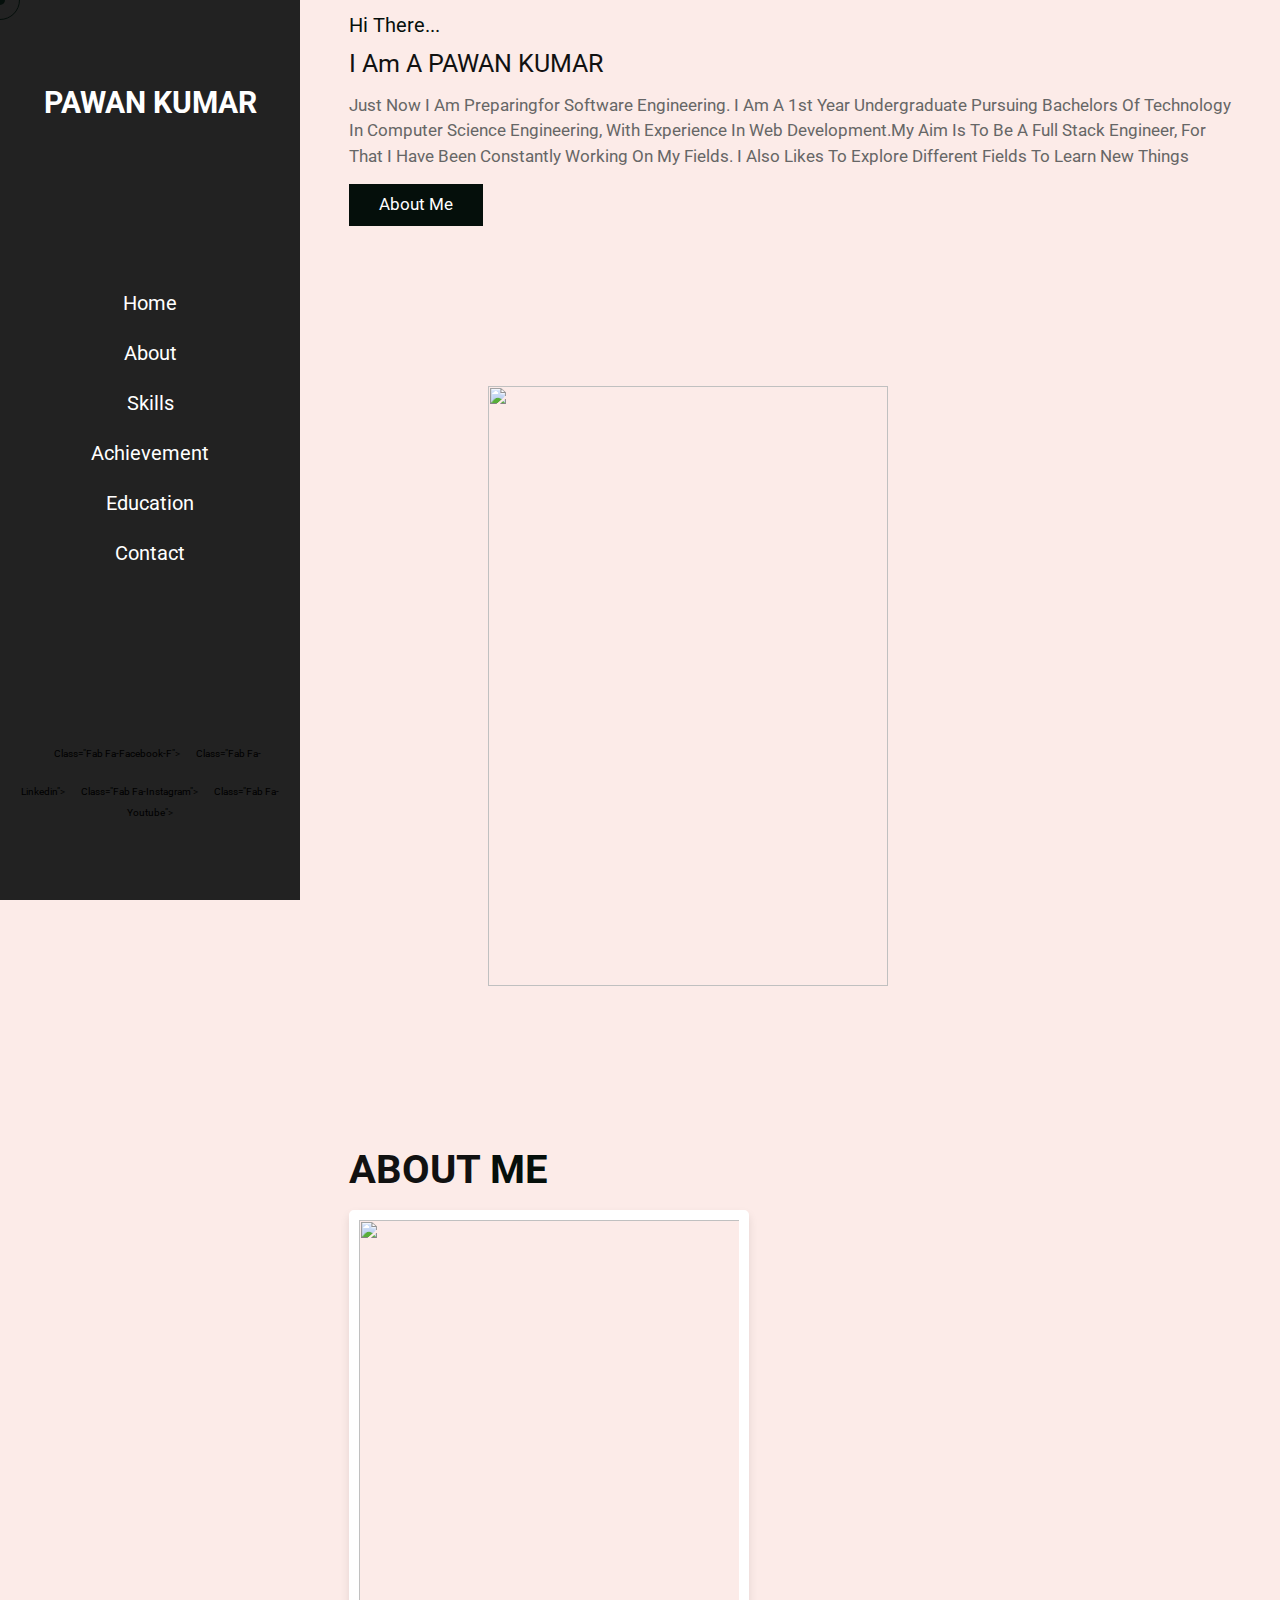
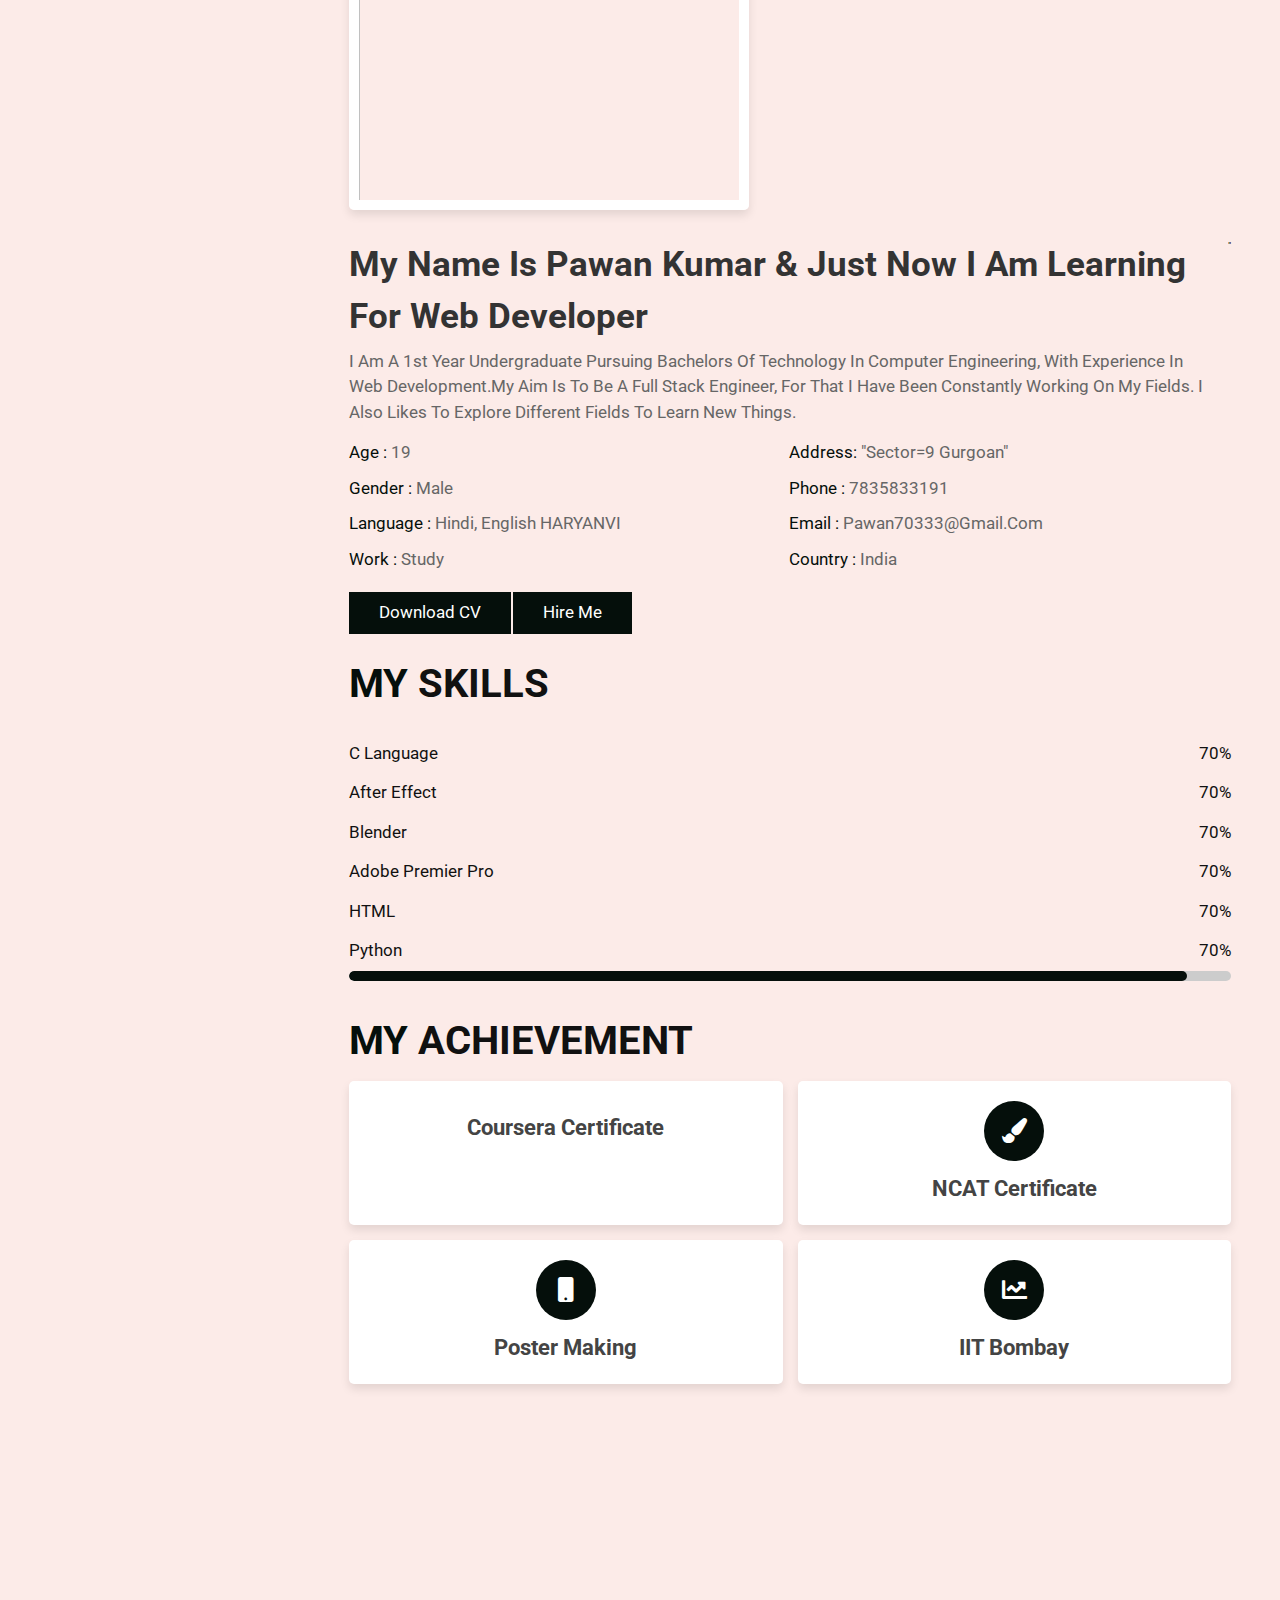
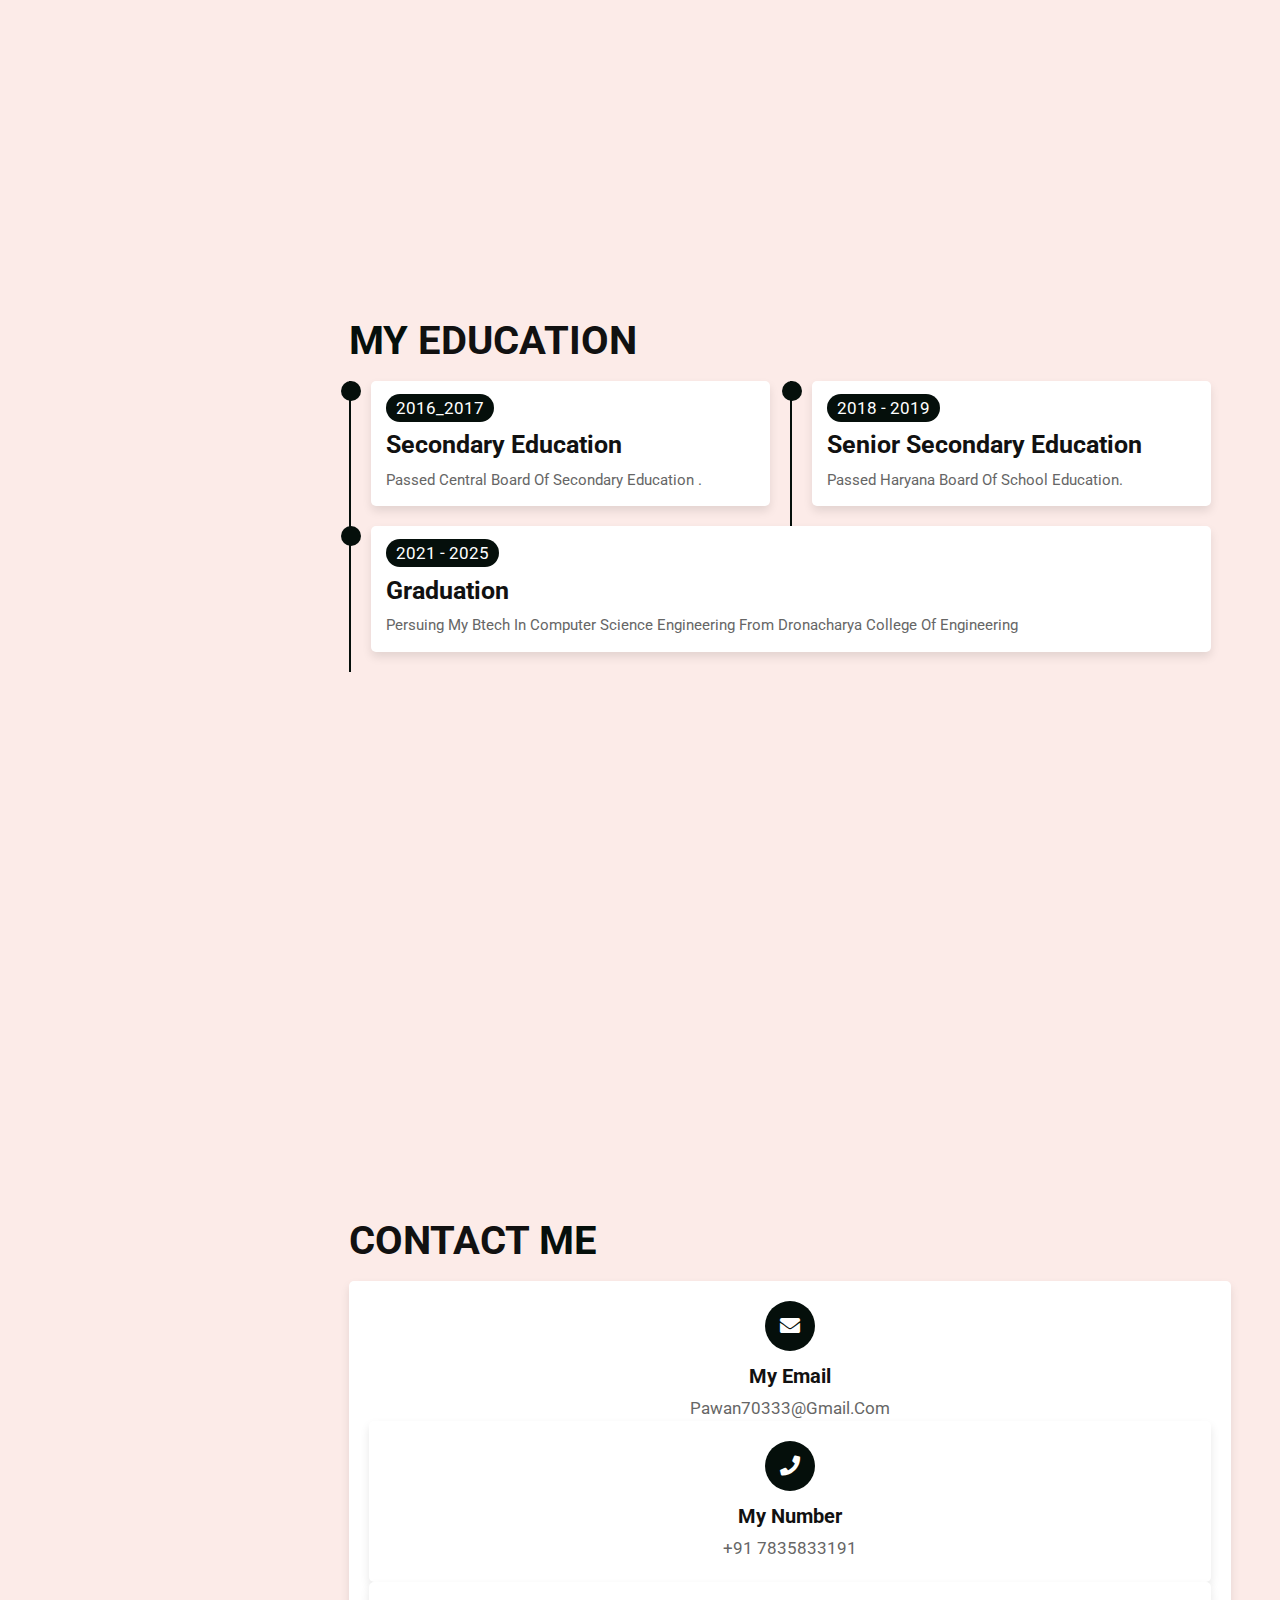
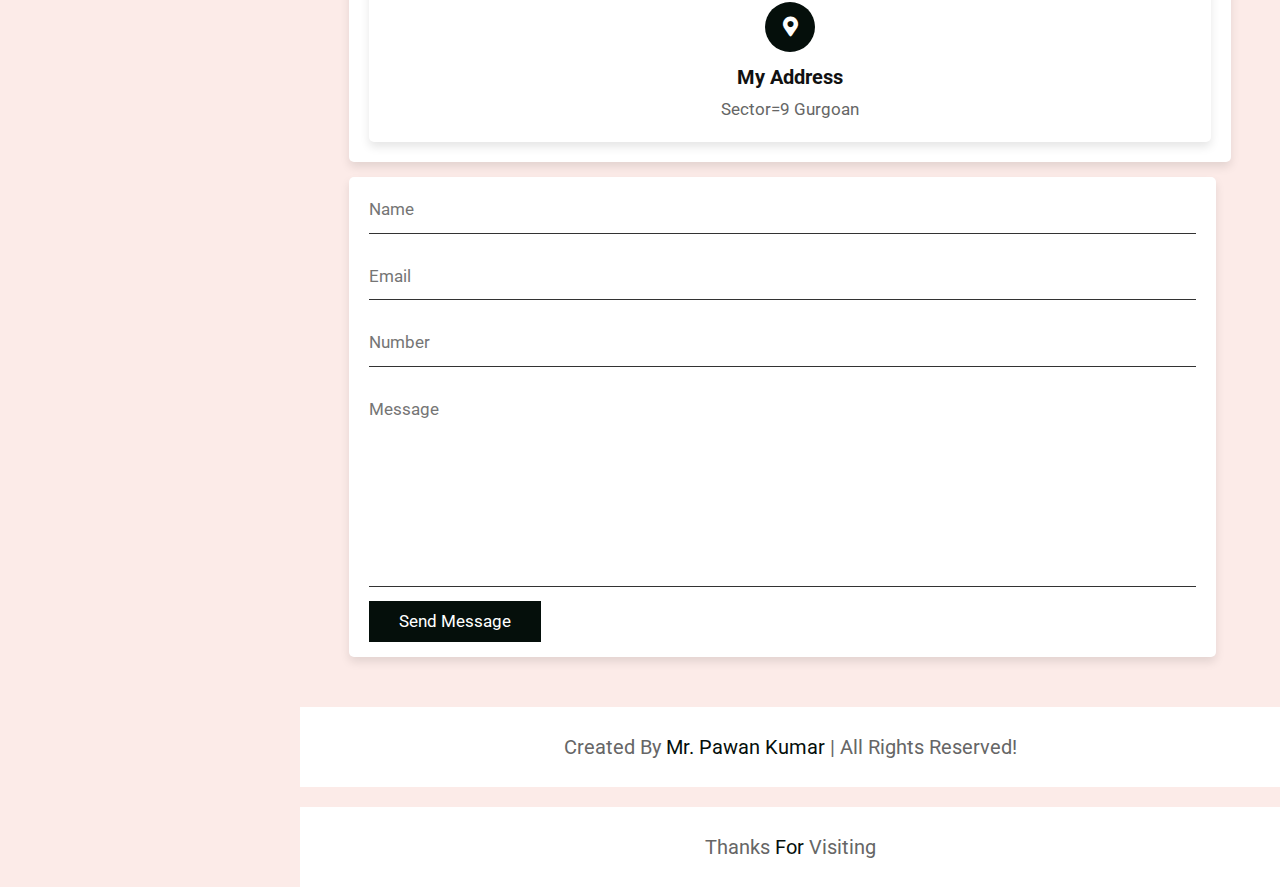
==== index.html @ 40345e4a "Create index.html" ====
<!DOCTYPE html>
<html lang="en">

<head>
    <meta charset="UTF-8">
    <meta http-equiv="X-UA-Compatible" content="IE=edge">
    <meta name="viewport" content="width=device-width, initial-scale=1.0">
    <title>Portfolio Website</title>

    <!-- font awesome cdn link  -->
    <link rel="stylesheet" href="https://cdnjs.cloudflare.com/ajax/libs/font-awesome/5.15.3/css/all.min.css">


    <!-- custom css file link  -->
    <link rel="stylesheet" href="style.css">

</head>

<body>

    <!-- custom cursors  -->
    <div class="cursor-1"></div>
    <div class="cursor-2"></div>


    <div id="menu-bars" class="fas fa-bars"></div>

    <!-- header section starts  -->

    <header>

        <a href="#" class="logo"> <span> </span>PAWAN KUMAR</a>

        <nav class="navbar">
            <a href="#home">Home</a>
            <a href="#about">about</a>
            <a href="#service">skills</a>
            <a href="#Certificate">Achievement</a>
            <a href="#experience">Education</a>
            <a href="#contact">Contact</a>
        </nav>

        <div class="follow">
            <a href="https://www.facebook.com/profile.php?id=100081177906804"></a>class="fab fa-facebook-f"></a>
            <a href="https://www.linkedin.com/in/mayank-yadav-09460a22a"></a> class="fab fa-linkedin"></a>
            <a href="https://www.instagram.com/_pawan_1802/"></a> class="fab fa-instagram"></a>
            <a href="https://youtu.be/EDFWS7ObNfY"></a> class="fab fa-youtube"></a>

        </div>

    </header>

    <!-- header section ends -->

    <!-- home section starts  -->

    <section class="home" id="home">

        <div class="content">
            <span class="hi"> hi there... </span>
            <!-- <h3> i am <span>  </span> </h3> -->
            <p class="info"> i am a PAWAN KUMAR </p>
            <p class="text">
                just now i am preparingfor software Engineering. I am a 1st year Undergraduate pursuing Bachelors of Technology in Computer Science Engineering, with experience in Web Development.My aim is to be a full stack engineer, for that I have been constantly
                working on my fields. I also likes to explore different fields to learn new things</p>
            <a href="#about" class="btn">about me</a>
        </div>

        <div class="image">
            <img src="" alt="">
            <div class="row">
                <div class="column">
                    <img src="""C:\Users\pawan\Desktop\WhatsApp Image 2022-07-11 at 9.10.34 AM.jpeg""" style="width:400px;height:600px;margin:auto" >
                </div>
            </div>
        </div>

    </section>

    <!-- home section ends -->

    <!-- about section starts  -->

    <section class="about" id="about">

        <h1 class="heading"> about <span> me </span> </h1>

        <div class="row-1">
            <style>
                imagemain {
                    display=block;
                    margin-left=auto;
                    margin-right=auto;
                }
            </style>

            <div class="image">
                <img src="WhatsApp Image 2022-07-10 at 2.33.48 PM.jpeg" style=" width:400px; height:600px;" alt="">
            </div>

            <div class="content">
                <h3> my name is Pawan Kumar & just now i am learning for Web developer </h3>
                <p>I am a 1st year Undergraduate pursuing Bachelors of Technology in computer Engineering, with experience in Web Development.My aim is to be a full stack engineer, for that I have been constantly working on my fields. I also likes to explore
                    different fields to learn new things.</p>
                <div class="box-container">
                    <div class="box">
                        <p> <span> age : </span> 19 </p>
                        <p> <span> gender : </span> Male </p>
                        <p> <span> language : </span> hindi, english HARYANVI </p>
                        <p> <span> work : </span> study </p>
                    </div>
                    <div class="box">
                        <p> <span> address: </span> "sector=9 gurgoan" </p>
                        <p> <span> phone : </span> 7835833191</p>
                        <p> <span> email : </span>pawan70333@gmail.com</p>
                        <p> <span> country : </span> India </p>
                    </div>
                </div>
                <a href="#" class="btn">download CV</a>
                <a href="#" class="btn">hire me</a>
            </div>"

        </div>

        <h1 class="heading"> <span> my </span> skills </h1>

        <div class="row-2">

            <div class="skills">
                <div class="progress">
                    <h3> C language<span> 70% </span> </h3>
                    <h3>after effect<span>70%</span></h3>
                    <h3>blender<span>70%</span></h3>
                    <h3>adobe premier pro<span>70%</span></h3>
                    <h3>HTML<span>70%</span></h3>
                    <h3>Python<span>70%</span></h3>
                    <div class="bar"> <span></span> </div>
                </div>


            </div>

            <!-- <div class="box-container">
        <div class="box">
            <h3> Secondary Education  </h3>
            <p>years of experience</p>
        </div>
        <div class="box">
            <h3> >> 250+ </h3>
            <p>happy clients</p>
        </div>
        <div class="box">
            <h3> >> 150+ </h3>
            <p>projects completed</p>
        </div>
        <div class="box">
            <h3> >> 12+ </h3>
            <p>awards won</p>
        </div>
    </div>  -->

        </div>

    </section>

    <!-- about section ends -->

    <!-- service section starts  -->

    <section class="service" id="service">

        <h1 class="heading"> <span> my </span> ACHIEVEMENT </h1>

        <div class="box-container">

            <div class="box">
                <i class="Coursera module 1.pdf"></i>
                <i class="C For Everyone_ Structure Programming in C 2nd-Module.pdf"></i>
                <h3>Coursera Certificate</h3>
                <!-- <p>Lorem ipsum dolor sit amet consectetur adipisicing elit. Sit, facere?</p> -->
            </div>

            <div class="box">
                <i class="fas fa-paint-brush"></i>
                <i class="NCAT.pdf"></i>
                <h3>NCAT Certificate</h3>
                <!-- <p>Lorem ipsum dolor sit amet consectetur adipisicing elit. Sit, facere?</p> -->
            </div>

            <div class="box">
                <i class="fas fa-mobile"></i>
                <i class=""C:\Users\pawan\Desktop\POSTER MAKING.pdf""></i>
                <h3>Poster Making</h3>
                <!-- <p>Lorem ipsum dolor sit amet consectetur adipisicing elit. Sit, facere?</p> -->
            </div>

            <!-- <div class="box">
            <i class="fas fa-bullhorn"></i>
            <h3>seo marketing</h3>
            <p>Lorem ipsum dolor sit amet consectetur adipisicing elit. Sit, facere?</p>
        </div> -->

            <div class="box">
                <i class="fas fa-chart-line"></i>
                <i class=""C:\Users\pawan\Desktop\IIT Bombay.pdf""></i>
                <h3>IIT Bombay</h3>
                <!-- <p>Lorem ipsum dolor sit amet consectetur adipisicing elit. Sit, facere?</p> -->
            </div>

            <!-- <div class="box">
            <i class="fas fa-envelope"></i>
            <h3>email marketing</h3>
            <p>Lorem ipsum dolor sit amet consectetur adipisicing elit. Sit, facere?</p>
        </div> -->

        </div>

    </section>

    <!-- service section ends -->

    <!-- experience section starts  -->

    <section class="experience" id="experience">

        <h1 class="heading"> <span> my </span> Education </h1>

        <div class="box-container">

            <div class="box">
                <div class="content">
                    <span> 2016_2017 </span>
                    <h3>Secondary Education</h3>
                    <p>Passed Central Board of Secondary Education .</p>
                </div>
            </div>

            <div class="box">
                <div class="content">
                    <span> 2018 - 2019 </span>
                    <h3>Senior Secondary Education</h3>
                    <p>Passed Haryana Board of School Education. </p>
                </div>
            </div>

            <div class="box">
                <div class="content">
                    <span> 2021 - 2025 </span>
                    <h3>Graduation</h3>
                    <p>Persuing my Btech in Computer Science Engineering from Dronacharya College of Engineering</p>
                </div>
            </div>

            <!-- <div class="box">
            <div class="content">
                <span> 2018 - 2019 </span>
                <h3>front-end development</h3>
                <p>Lorem ipsum dolor sit amet consectetur adipisicing elit. Vitae vel quasi consectetur expedita ipsam similique maiores ipsa? Error, debitis ullam.</p>
            </div>
        </div> -->

            <!-- <div class="box">
            <div class="content">
                <span> 2019 - 2020 </span>
                <h3>front-end development</h3>
                <p>Lorem ipsum dolor sit amet consectetur adipisicing elit. Vitae vel quasi consectetur expedita ipsam similique maiores ipsa? Error, debitis ullam.</p>
            </div>
        </div>
        <div class="box">
            <div class="content">
                <span> 2020 - 2021 </span>
                <h3>front-end development</h3>
                <p>Lorem ipsum dolor sit amet consectetur adipisicing elit. Vitae vel quasi consectetur expedita ipsam similique maiores ipsa? Error, debitis ullam.</p>
            </div>
        </div> -->

        </div>

    </section>

    <!-- experience section ends -->

    <!-- portfolio section starts  -->

    <!-- <section class="portfolio" id="portfolio">
    <h1 class="heading"> <span> my </span> portfolio </h1>
    <div class="box-container">
        <div class="box">
            <img src="images/img-1.jpg" alt="">
            <h3> project 01 </h3>
            <div class="icons">
                <a href="#" class="fas fa-link"></a>
                <a href="#" class="fas fa-share"></a>
                <a href="#" class="fas fa-search"></a>
            </div>
        </div>
        <div class="box">
            <img src="images/img-2.jpg" alt="">
            <h3> project 02 </h3>
            <div class="icons">
                <a href="#" class="fas fa-link"></a>
                <a href="#" class="fas fa-share"></a>
                <a href="#" class="fas fa-search"></a>
            </div>
        </div>
        <div class="box">
            <img src="images/img-3.jpg" alt="">
            <h3> project 03 </h3>
            <div class="icons">
                <a href="#" class="fas fa-link"></a>
                <a href="#" class="fas fa-share"></a>
                <a href="#" class="fas fa-search"></a>
            </div>
        </div>
        <div class="box">
            <img src="images/img-4.jpg" alt="">
            <h3> project 04 </h3>
            <div class="icons">
                <a href="#" class="fas fa-link"></a>
                <a href="#" class="fas fa-share"></a>
                <a href="#" class="fas fa-search"></a>
            </div>
        </div>
        <div class="box">
            <img src="images/img-5.jpg" alt="">
            <h3> project 05 </h3>
            <div class="icons">
                <a href="#" class="fas fa-link"></a>
                <a href="#" class="fas fa-share"></a>
                <a href="#" class="fas fa-search"></a>
            </div>
        </div>
        <div class="box">
            <img src="images/img-6.jpg" alt="">
            <h3> project 06 </h3>
            <div class="icons">
                <a href="#" class="fas fa-link"></a>
                <a href="#" class="fas fa-share"></a>
                <a href="#" class="fas fa-search"></a>
            </div>
        </div>
    </div>
</section> -->

    <!-- portfolio section ends -->

    <!-- contact section starts  -->

    <section class="contact" id="contact">

        <h1 class="heading"> Contact <span> me </span> </h1>

        <div class="icons-container">

            <div class="icons">
                <i class="fas fa-envelope"></i>
                <h3>my email</h3>
                <p> pawan70333@gmail.com</p>
                <!-- <p>@gmail.com</p> -->


                <div class="icons">
                    <i class="fas fa-phone"></i>
                    <h3>my number</h3>
                    <p>+91 7835833191</p>
                    <!-- <p>+111-222-3333</p> -->
                </div>

                <div class="icons">
                    <i class="fas fa-map-marker-alt"></i>
                    <h3>my address</h3>
                    <p> sector=9 gurgoan </p>
                </div>

            </div>

            <div class="row">

                <form action="">

                    <input type="text" placeholder="name" class="box">
                    <input type="email" placeholder="email" class="box">
                    <input type="number" placeholder="number" class="box">

                    <textarea name="" placeholder="message" id="" cols="30" rows="10"></textarea>

                    <input type="submit" class="btn" value="send message">

                </form>

                <!-- <iframe class="map" src="https://www.google.com/maps/embed?pb=!1m18!1m12!1m3!1d30153.788252261566!2d72.82321484621745!3d19.141690214227783!2m3!1f0!2f0!3f0!3m2!1i1024!2i768!4f13.1!3m3!1m2!1s0x3be7b63aceef0c69%3A0x2aa80cf2287dfa3b!2sJogeshwari%20West%2C%20Mumbai%2C%20Maharashtra%20400047!5e0!3m2!1sen!2sin!4v1625069635379!5m2!1sen!2sin" allowfullscreen="" loading="lazy"></iframe> -->

            </div>


    </section>

    <!-- contact section ends -->

    <!-- footer section  -->
    <footer class="footer"> created by <span> Mr. Pawan Kumar</span> | all rights reserved! </footer>
    <footer class="footer"> Thanks <span> for </span> visiting </footer>
























    <!-- custom js file link  -->
    <script src="script.js"></script>

</body>

</html>
---- style.css ----
@import url('https://fonts.googleapis.com/css2?family=Roboto:wght@100;300;400;500;700&display=swap');
:root {
    --main-color: #050f0b;
}

* {
    font-family: 'Roboto', sans-serif;
    margin: 0;
    padding: 0;
    box-sizing: border-box;
    outline: none;
    border: none;
    text-decoration: none;
    text-transform: capitalize;
    transition: all .2s linear;
    line-height: 1.5;
}

html {
    font-size: 62.5%;
    overflow-x: hidden;
    scroll-behavior: smooth;
}

body {
    background: #fcebe8;
    padding-left: 30rem;
}

.column {
    float: left;
    width: 43.33%;
    padding: 130px;
    left: 100%;
    margin: 0 .9rem;
}

.row::after {
    content: "";
    display: inline;
    clear: both;
}

section {
    padding: 1rem 5%;
    min-height: 100vh;
}

.heading {
    font-size: 4rem;
    padding-bottom: 1rem;
    color: #111;
    text-transform: uppercase;
}

.heading span {
    color: var(--main-color);
    text-transform: uppercase;
}

.btn {
    display: inline-block;
    margin-top: 1rem;
    padding: .8rem 3rem;
    background: var(--main-color);
    color: #fff;
    cursor: pointer;
    font-size: 1.7rem;
}

.btn:hover {
    background: #111;
    letter-spacing: .2rem;
}

header {
    position: fixed;
    top: 0;
    left: 0;
    bottom: 0;
    background: #222;
    display: flex;
    align-items: center;
    justify-content: space-between;
    z-index: 1000;
    flex-flow: column;
    padding: 8rem 2rem;
    width: 30rem;
    text-align: center;
}

header .logo {
    text-transform: uppercase;
    color: #fff;
    font-size: 3rem;
    font-weight: bolder;
}

header .logo span {
    text-transform: uppercase;
    color: var(--main-color);
}

header .navbar a {
    display: block;
    font-size: 2rem;
    color: #fff;
    margin: 2rem 0;
}

header .navbar a:hover {
    letter-spacing: .2rem;
    color: var(--main-color);
}

header .follow a {
    font-size: 2.5rem;
    color: #fff;
    margin: 0 .7rem;
}

header .follow a:hover {
    color: var(--main-color);
}

#menu-bars {
    position: fixed;
    top: 1rem;
    right: 1rem;
    z-index: 10000;
    background: var(--main-color);
    color: #fff;
    border-radius: .5rem;
    padding: 1rem 1.5rem;
    font-size: 3rem;
    cursor: pointer;
    display: none;
}

.cursor-1 {
    position: absolute;
    top: 0;
    left: 0;
    height: 1rem;
    width: 1rem;
    background: var(--main-color);
    pointer-events: none;
    transform: translate(-50%, -50%);
    border-radius: 50%;
    z-index: 10000;
}

.cursor-1.active {
    height: 7rem;
    width: 7rem;
    opacity: .3;
}

.cursor-2 {
    position: absolute;
    top: 0;
    left: 0;
    height: 4rem;
    width: 4rem;
    border: .1rem solid var(--main-color);
    pointer-events: none;
    transform: translate(-50%, -50%);
    border-radius: 50%;
    z-index: 10000;
    transition: .3s linear;
}

.cursor-2.active {
    display: none;
}

.home {
    display: flex;
    align-items: center;
    flex-wrap: wrap;
    gap: 1.5rem;
}

.home .image {
    flex: 1 1 40rem;
}

.home .image img {
    width: 100%;
}

.home .content {
    flex: 1 1 40rem;
}

.home .content .hi {
    font-size: 2rem;
    color: var(--main-color);
}

.home .content h3 {
    font-size: 4.5rem;
    color: #111;
    text-transform: uppercase;
}

.home .content h3 span {
    color: var(--main-color);
    text-transform: uppercase;
}

.home .content .info {
    font-size: 2.5rem;
    color: #111;
    padding: .5rem 0;
}

.home .content .text {
    font-size: 1.7rem;
    color: #666;
    padding: .5rem 0;
}

.about .row-1 {
    display: flex;
    flex-wrap: wrap;
    gap: 1.5rem;
    padding-bottom: 2rem;
}

.about .row-1 .image {
    flex: 1 1 25rem;
}

.about .row-1 .image img {
    height: 100%;
    width: 100%;
    object-fit: cover;
    border: 1rem solid #fff;
    border-radius: .5rem;
    box-shadow: 0 .5rem 1rem rgba(0, 0, 0, .1);
}

.about .row-1 .content {
    flex: 1 1 50rem;
}

.about .row-1 .content h3 {
    color: #333;
    font-size: 3.5rem;
}

.about .row-1 .content p {
    color: #666;
    font-size: 1.7rem;
    padding: .5rem 0;
}

.about .row-1 .content .box-container {
    display: flex;
    flex-wrap: wrap;
    gap: 1.5rem;
    padding: 0.5rem 0;
}

.about .row-1 .content .box-container .box {
    flex: 1 1 20rem;
}

.about .row-1 .content .box-container .box span {
    color: var(--main-color);
}

.about .row-2 {
    display: flex;
    flex-wrap: wrap;
    gap: 1.5rem;
    align-items: center;
}

.about .row-2 .skills {
    flex: 1 1 40rem;
}

.about .row-2 .skills .progress {
    padding: 1rem 0;
}

.about .row-2 .skills .progress h3 {
    display: flex;
    justify-content: space-between;
    padding: .7rem 0;
    font-size: 1.7rem;
    color: #111;
    font-weight: 400;
}

.about .row-2 .skills .progress .bar {
    width: 100%;
    background: #ccc;
    overflow: hidden;
    height: 1rem;
    border-radius: 50rem;
}

.about .row-2 .skills .progress .bar span {
    display: block;
    height: 100%;
    background: var(--main-color);
    border-radius: 50rem;
}

.about .row-2 .skills .progress:nth-child(1) .bar span {
    width: 95%;
}

.about .row-2 .skills .progress:nth-child(2) .bar span {
    width: 80%;
}

.about .row-2 .skills .progress:nth-child(3) .bar span {
    width: 75%;
}

.about .row-2 .skills .progress:nth-child(4) .bar span {
    width: 85%;
}

.about .row-2 .box-container {
    flex: 1 1 40rem;
    display: flex;
    flex-wrap: wrap;
    gap: 1.5rem;
}

.about .row-2 .box-container .box {
    flex: 1 1 15rem;
    background: #fff;
    padding: 2rem;
    border-radius: .5rem;
    box-shadow: 0 .5rem 1rem rgba(0, 0, 0, .1);
}

.about .row-2 .box-container .box h3 {
    color: var(--main-color);
    font-size: 3rem;
}

.about .row-2 .box-container .box p {
    color: #666;
    font-size: 1.7rem;
    padding-top: .5rem;
}

.service .box-container {
    display: flex;
    flex-wrap: wrap;
    gap: 1.5rem;
}

.service .box-container .box {
    flex: 1 1 30rem;
    text-align: center;
    padding: 2rem;
    background: #fff;
    border-radius: .5rem;
    box-shadow: 0 .5rem 1rem rgba(0, 0, 0, .1);
}

.service .box-container .box i {
    height: 6rem;
    width: 6rem;
    line-height: 6rem;
    font-size: 2.5rem;
    color: #fff;
    background: var(--main-color);
    border-radius: 50%;
}

.service .box-container .box h3 {
    color: #444;
    font-size: 2.2rem;
    padding-top: 1rem;
}

.service .box-container .box p {
    color: #666;
    font-size: 1.7rem;
    padding-top: .5rem;
}

.experience .box-container {
    display: flex;
    flex-wrap: wrap;
}

.experience .box-container .box {
    position: relative;
    flex: 1 1 33rem;
    border-left: .2rem solid var(--main-color);
    padding-left: 2rem;
    padding-right: 2rem;
    padding-bottom: 2rem;
}

.experience .box-container .box::before {
    content: '';
    position: absolute;
    top: 0;
    left: -1rem;
    height: 2rem;
    width: 2rem;
    border-radius: 50%;
    background: var(--main-color);
}

.experience .box-container .box .content {
    background: #fff;
    padding: 1.5rem;
    box-shadow: 0 .5rem 1rem rgba(0, 0, 0, .1);
    border-radius: .5rem;
}

.experience .box-container .box .content span {
    color: #fff;
    font-size: 1.7rem;
    background: var(--main-color);
    border-radius: 50rem;
    padding: .4rem 1rem;
}

.experience .box-container .box .content h3 {
    font-size: 2.5rem;
    padding: .5rem 0;
    color: #111;
}

.experience .box-container .box .content p {
    font-size: 1.5rem;
    color: #666;
}

.portfolio .box-container {
    display: flex;
    flex-wrap: wrap;
    gap: 1.5rem;
}

.portfolio .box-container .box {
    flex: 1 1 30rem;
    height: 25rem;
    position: relative;
    overflow: hidden;
    border: 1rem solid #fff;
    box-shadow: 0 .5rem 1rem rgba(0, 0, 0, .1);
    background: #fff;
    border-radius: .5rem;
}

.portfolio .box-container .box img {
    height: 100%;
    width: 100%;
    object-fit: cover;
    border-radius: .5rem;
    position: relative;
    z-index: 1;
}

.portfolio .box-container .box:hover img {
    height: 75%;
    width: 75%;
}

.portfolio .box-container .box h3 {
    position: absolute;
    bottom: .5rem;
    left: 1rem;
    font-size: 2.5rem;
    color: #333;
    text-transform: uppercase;
}

.portfolio .box-container .box .icons {
    position: absolute;
    top: 1rem;
    right: 1rem;
}

.portfolio .box-container .box .icons a {
    display: block;
    height: 4rem;
    width: 4rem;
    border-radius: .5rem;
    background: #eee;
    color: #333;
    font-size: 1.7rem;
    line-height: 4rem;
    text-align: center;
    margin-bottom: 1rem;
}

.portfolio .box-container .box .icons a:hover {
    background: var(--main-color);
    color: #fff;
}

.contact .icons-container {
    display: flex;
    gap: 1.5rem;
    flex-wrap: wrap;
    padding-bottom: 2rem;
}

.contact .icons-container .icons {
    flex: 1 1 25rem;
    text-align: center;
    padding: 2rem;
    background: #fff;
    box-shadow: 0 .5rem 1rem rgba(0, 0, 0, .1);
    border-radius: .5rem;
}

.contact .icons-container .icons i {
    height: 5rem;
    width: 5rem;
    line-height: 5rem;
    font-size: 2rem;
    background: var(--main-color);
    color: #fff;
    border-radius: 50%;
}

.contact .icons-container .icons h3 {
    color: #111;
    font-size: 2rem;
    padding: .5rem 0;
    padding-top: 1rem;
}

.contact .icons-container .icons p {
    color: #666;
    font-size: 1.7rem;
}

.contact .row {
    display: flex;
    flex-wrap: wrap;
    gap: 1.5rem;
}

.contact .row form {
    flex: 1 1 55rem;
    background: #fff;
    padding: 0 2rem;
    box-shadow: 0 .5rem 1rem rgba(0, 0, 0, .1);
    border-radius: .5rem;
}

.contact .row .map {
    flex: 1 1 25rem;
    border: 1rem solid #fff;
    box-shadow: 0 .5rem 1rem rgba(0, 0, 0, .1);
    border-radius: .5rem;
    width: 100%;
}

.contact .row form .box,
.contact .row form textarea {
    width: 100%;
    border-bottom: .1rem solid #333;
    color: #333;
    text-transform: none;
    font-size: 1.7rem;
    padding: 1rem 0;
    margin: 1rem 0;
}

.contact .row form .box:focus,
.contact .row form textarea:focus {
    border-color: var(--main-color);
}

.contact .row form .box::placeholder,
.contact .row form textarea::placeholder {
    text-transform: capitalize;
}

.contact .row form textarea {
    height: 20rem;
    resize: none;
}

.contact .row form .btn {
    margin-top: 0;
    margin-bottom: 1.5rem;
}

.footer {
    margin-top: 2rem;
    font-size: 2rem;
    padding: 2.5rem;
    text-align: center;
    color: #666;
    background: #fff;
}

.footer span {
    color: var(--main-color);
}


/* media queries  */

@media (max-width:991px) {
    html {
        font-size: 55%;
    }
    body {
        padding: 0;
    }
    #menu-bars {
        display: initial;
    }
    header {
        left: -120%;
    }
    header.active {
        left: 0%;
    }
    .cursor-1,
    .cursor-2 {
        display: none;
    }
}

@media (max-width:450px) {
    html {
        font-size: 50%;
    }
    header {
        width: 100%;
    }
    .experience .box-container .box {
        padding-right: 0;
    }
}
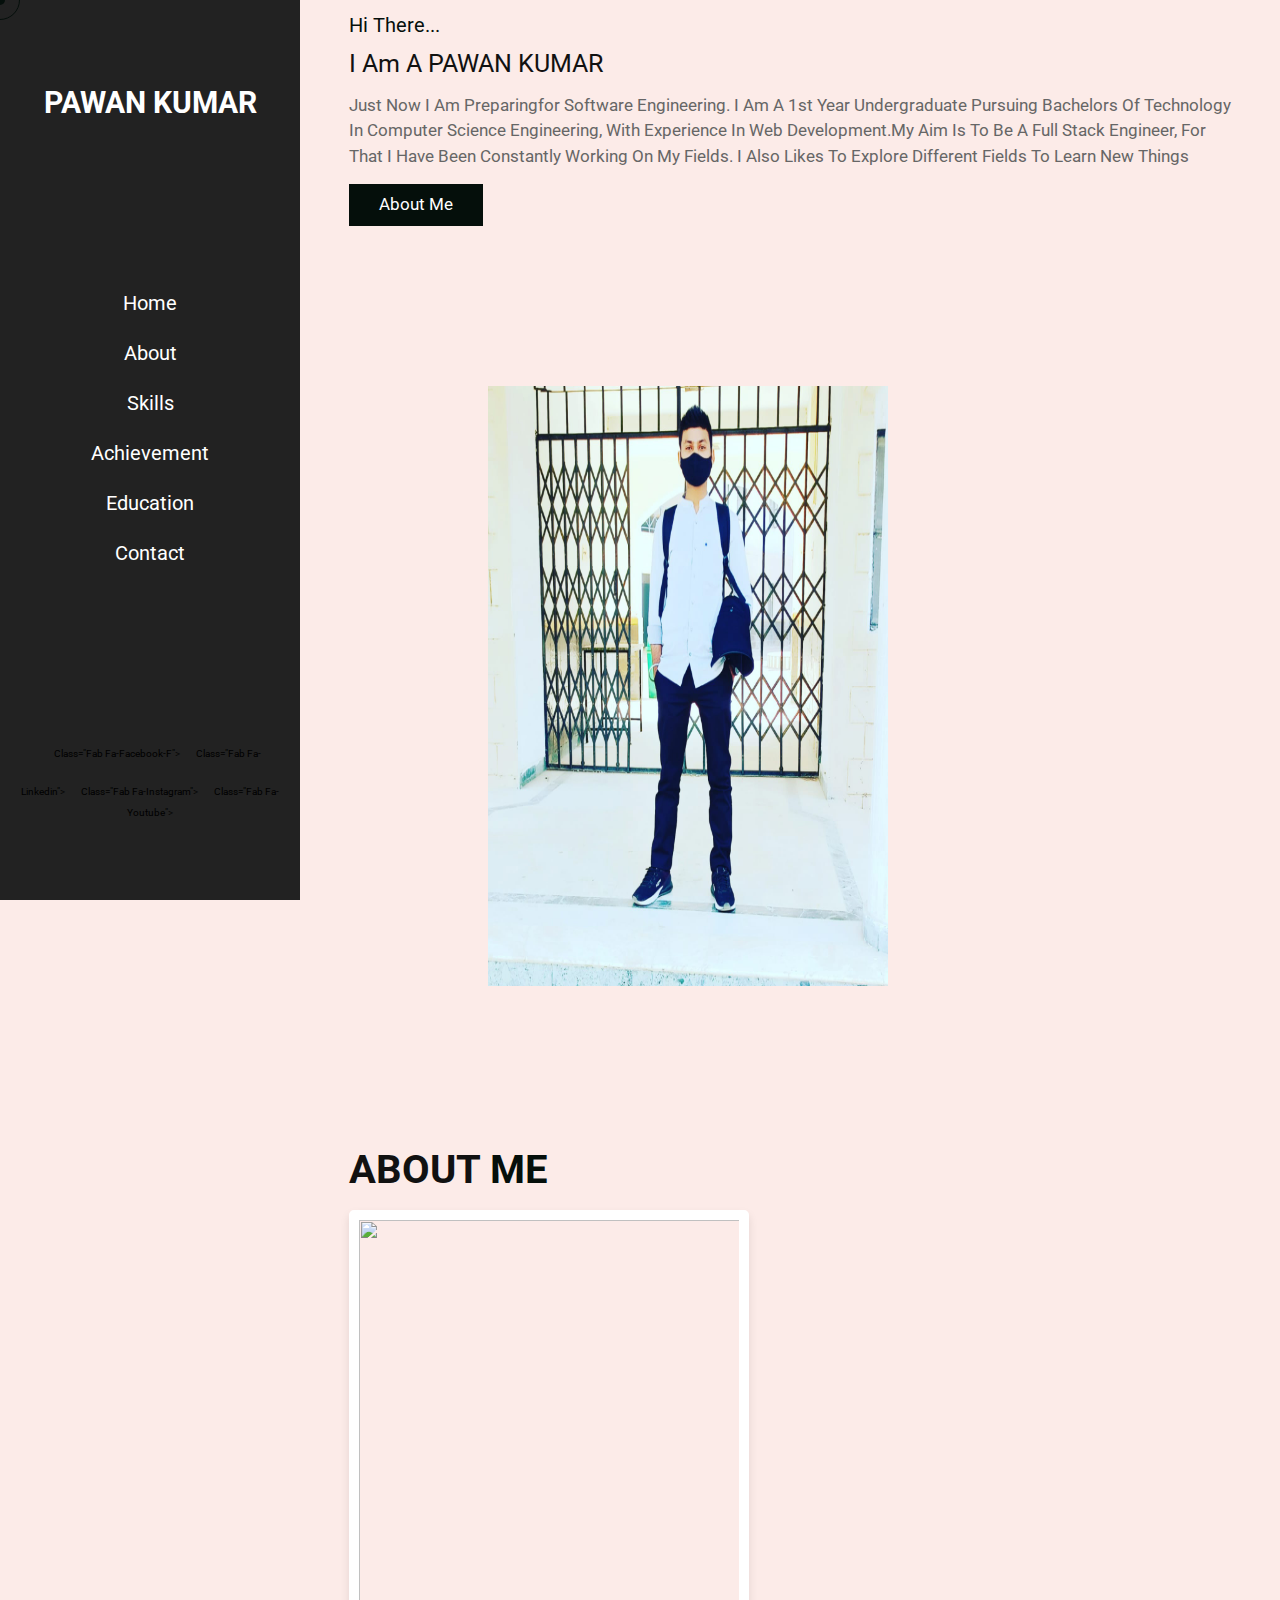
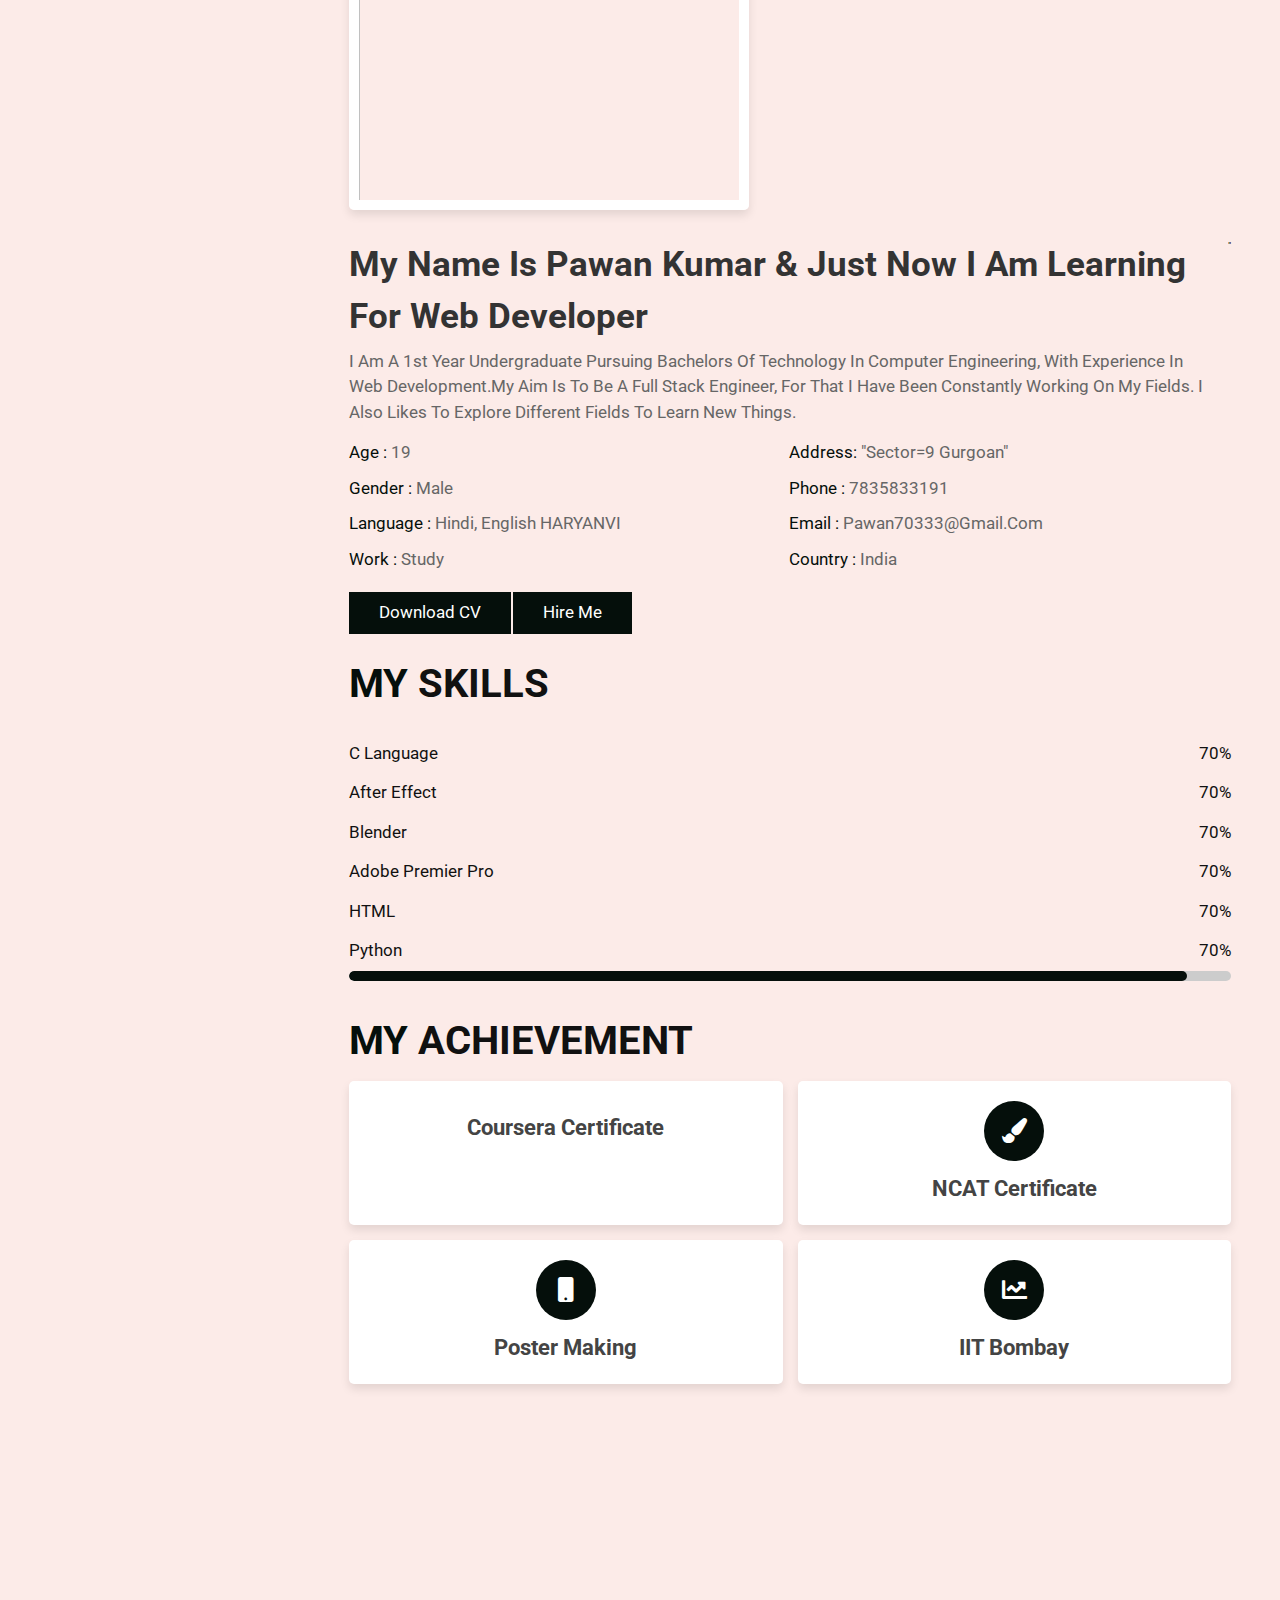
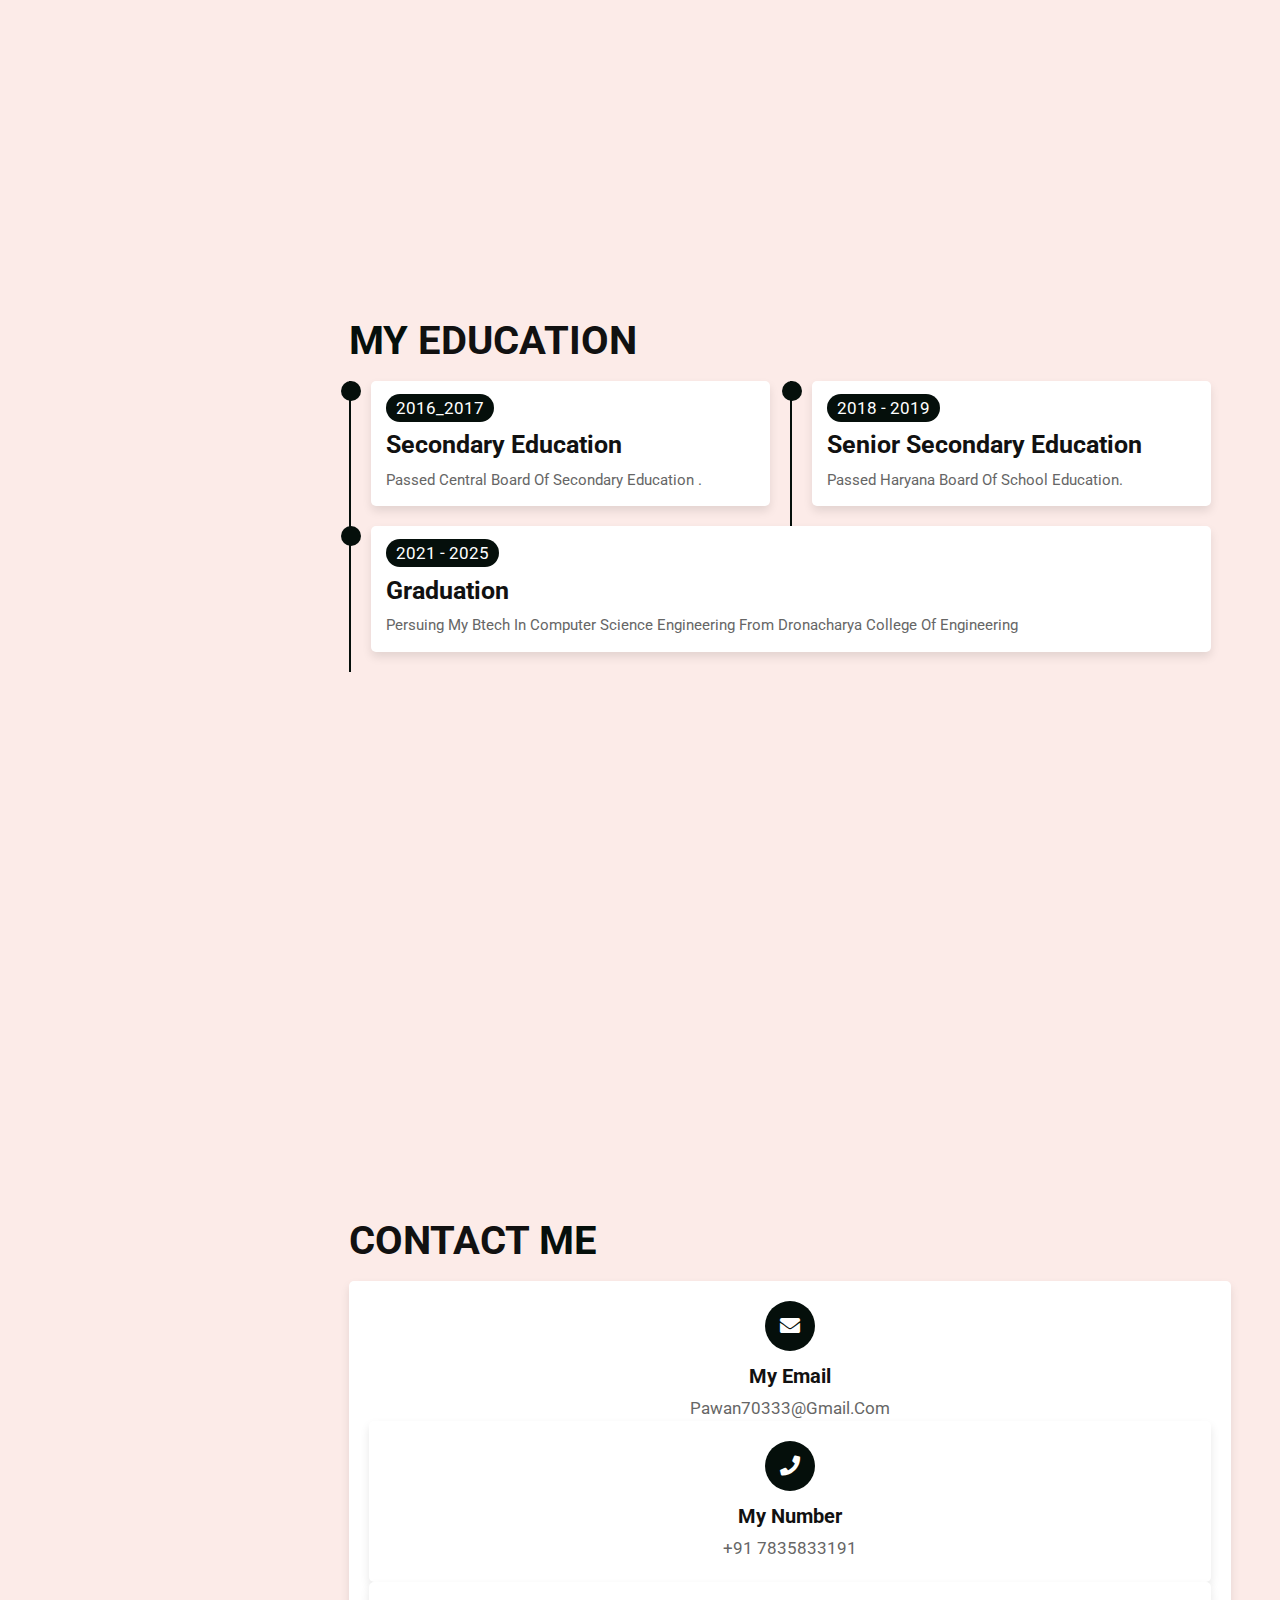
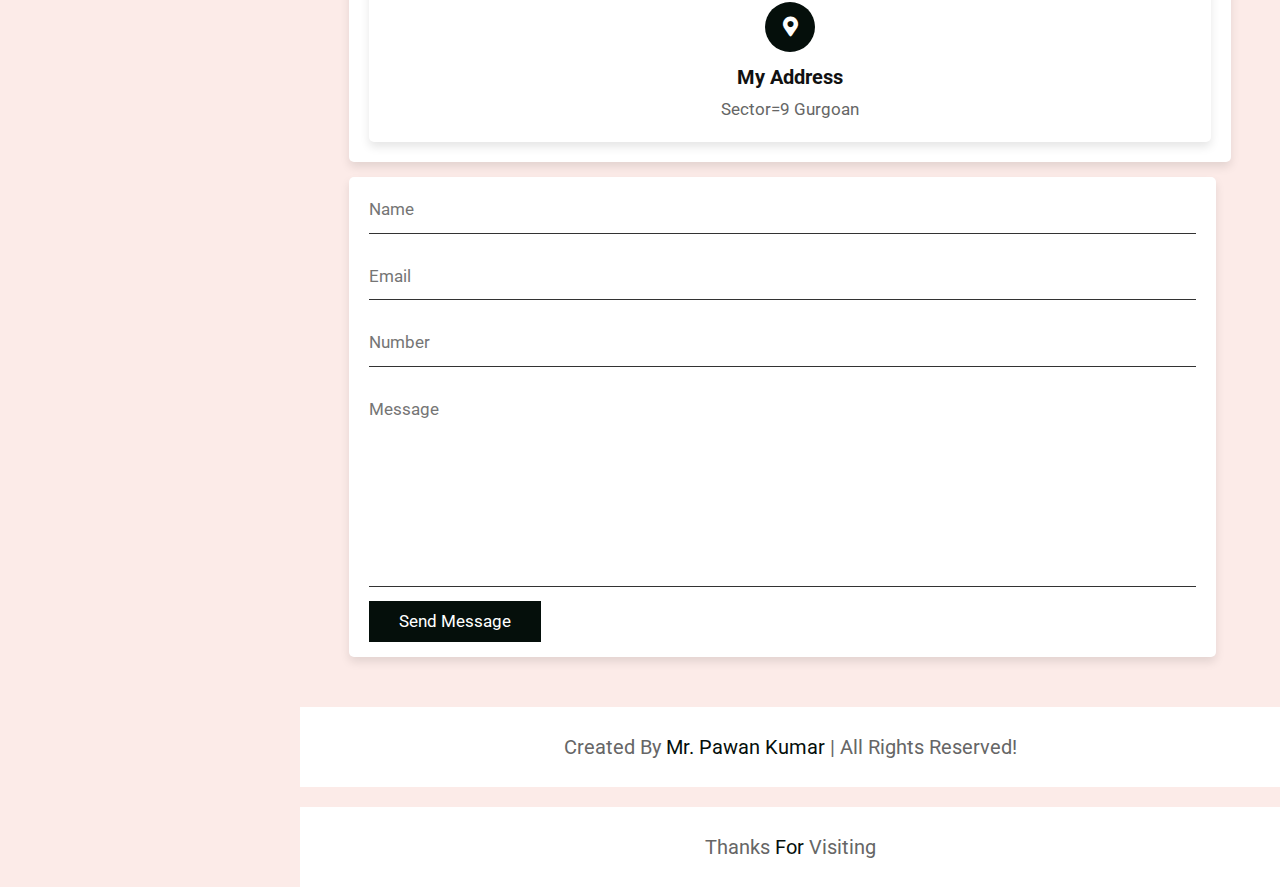
==== commit ad864a1d: "Update index.html" ====
--- a/index.html
+++ b/index.html
@@ -70,7 +70,7 @@
             <img src="" alt="">
             <div class="row">
                 <div class="column">
-                    <img src="""C:\Users\pawan\Desktop\WhatsApp Image 2022-07-11 at 9.10.34 AM.jpeg""" style="width:400px;height:600px;margin:auto" >
+                    <img src="WhatsApp Image 2022-07-11 at 9.10.34 AM.jpeg" style="width:400px;height:600px;margin:auto" >
                 </div>
             </div>
         </div>
@@ -189,7 +189,7 @@
 
             <div class="box">
                 <i class="fas fa-mobile"></i>
-                <i class=""C:\Users\pawan\Desktop\POSTER MAKING.pdf""></i>
+                <i class="POSTER MAKING.pdf"></i>
                 <h3>Poster Making</h3>
                 <!-- <p>Lorem ipsum dolor sit amet consectetur adipisicing elit. Sit, facere?</p> -->
             </div>
@@ -202,7 +202,7 @@
 
             <div class="box">
                 <i class="fas fa-chart-line"></i>
-                <i class=""C:\Users\pawan\Desktop\IIT Bombay.pdf""></i>
+                <i class=""IIT Bombay.pdf""></i>
                 <h3>IIT Bombay</h3>
                 <!-- <p>Lorem ipsum dolor sit amet consectetur adipisicing elit. Sit, facere?</p> -->
             </div>
